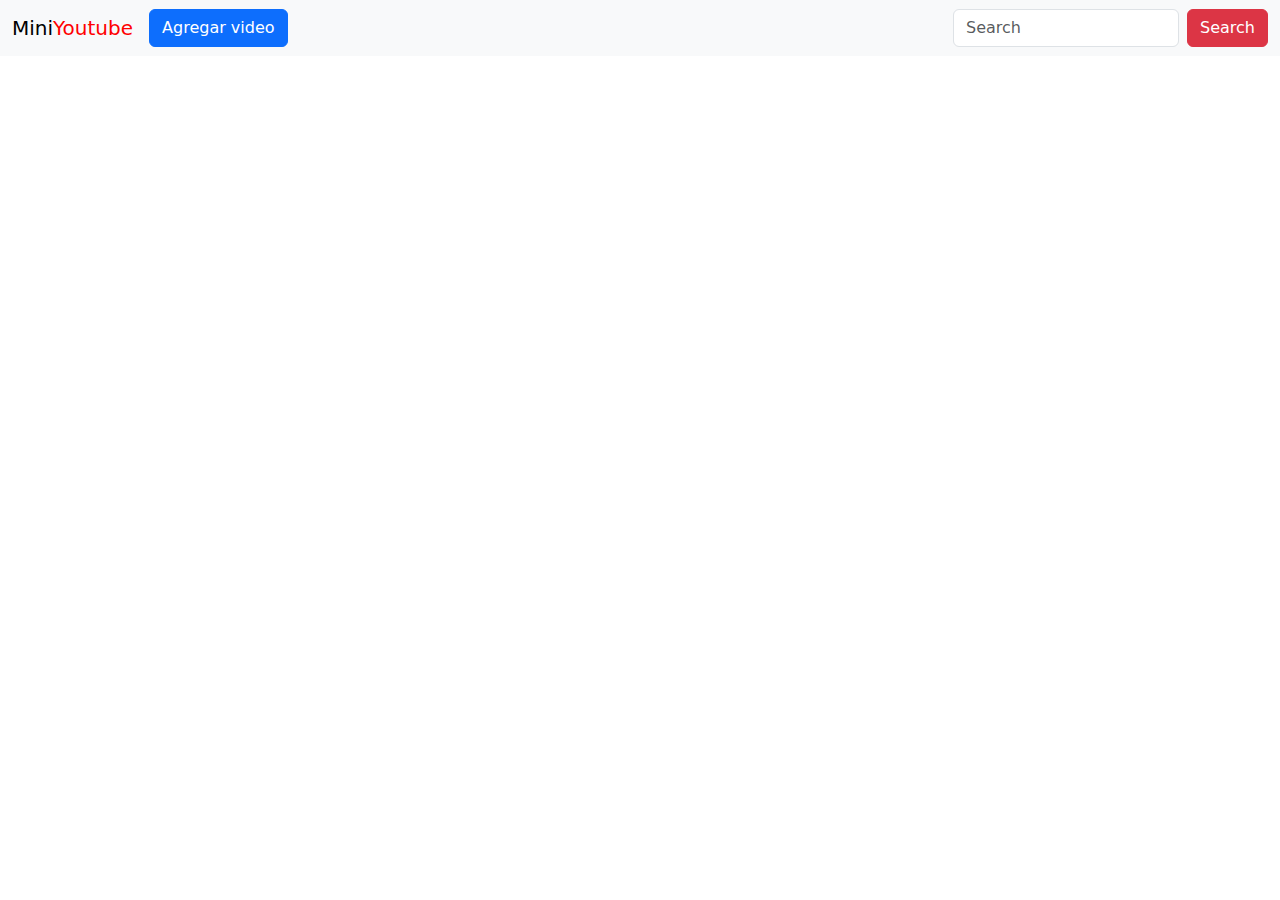
==== Proyecto2Web/index.html @ d54e5c3e "Posible Backend" ====
<!DOCTYPE html>
<html lang="en">
<head>
    <meta charset="UTF-8">
    <meta name="viewport" content="width=device-width, initial-scale=1.0">
    <title>Document</title>
    <link href="https://cdn.jsdelivr.net/npm/bootstrap@5.3.3/dist/css/bootstrap.min.css" rel="stylesheet" integrity="sha384-QWTKZyjpPEjISv5WaRU9OFeRpok6YctnYmDr5pNlyT2bRjXh0JMhjY6hW+ALEwIH" crossorigin="anonymous">
    <link rel="stylesheet" href="styles.css">
</head>
<body>
    <nav class="navbar navbar-expand-lg bg-body-tertiary">
        <div class="container-fluid">
          <a class="navbar-brand" href="#">Mini<span style="color: red;">Youtube</span></a>
          <button class="navbar-toggler" type="button" data-bs-toggle="collapse" data-bs-target="#navbarSupportedContent" aria-controls="navbarSupportedContent" aria-expanded="false" aria-label="Toggle navigation">
            <span class="navbar-toggler-icon"></span>
          </button>
          <div class="collapse navbar-collapse" id="navbarSupportedContent">
            <ul class="navbar-nav me-auto mb-2 mb-lg-0">
              <li class="nav-item">
                <button class="btn btn-primary">Agregar video</button>
              </li>
            </ul>
            <form class="d-flex" role="search">
              <input class="form-control me-2" type="search" placeholder="Search" aria-label="Search">
              <button class="btn btn-danger" type="submit">Search</button>
            </form>
          </div>
        </div>
    </nav>
    <script src="https://cdn.jsdelivr.net/npm/bootstrap@5.3.3/dist/js/bootstrap.bundle.min.js" integrity="sha384-YvpcrYf0tY3lHB60NNkmXc5s9fDVZLESaAA55NDzOxhy9GkcIdslK1eN7N6jIeHz" crossorigin="anonymous"></script>
</body>
</html>
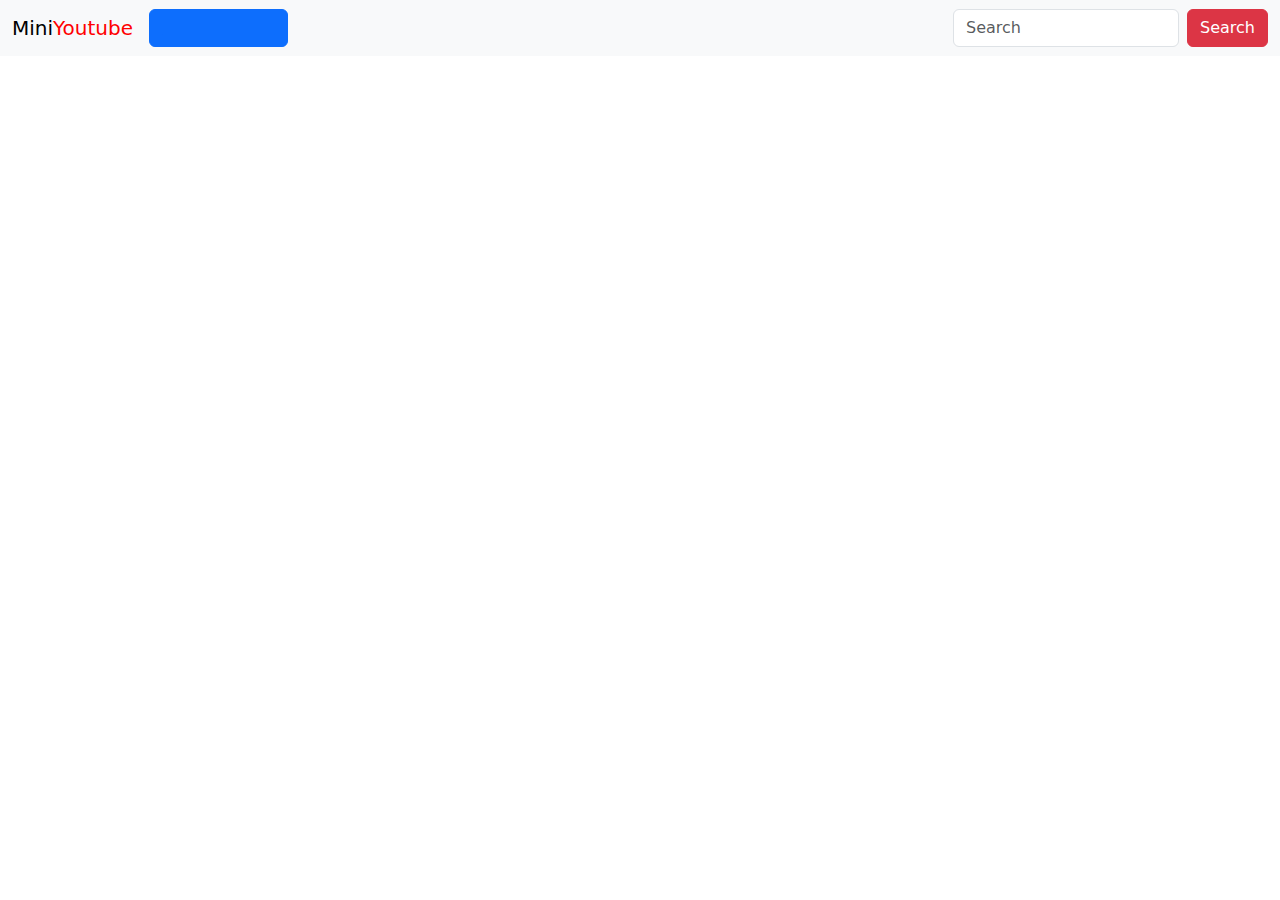
==== commit f2ed23a6: "Guardar videos en el backend" ====
--- a/Proyecto2Web/index.html
+++ b/Proyecto2Web/index.html
@@ -17,7 +17,9 @@
           <div class="collapse navbar-collapse" id="navbarSupportedContent">
             <ul class="navbar-nav me-auto mb-2 mb-lg-0">
               <li class="nav-item">
-                <button class="btn btn-primary">Agregar video</button>
+                <button class="btn btn-primary">
+                  <a href="./createVideo.html">Agregar video</a>
+                </button>
               </li>
             </ul>
             <form class="d-flex" role="search">
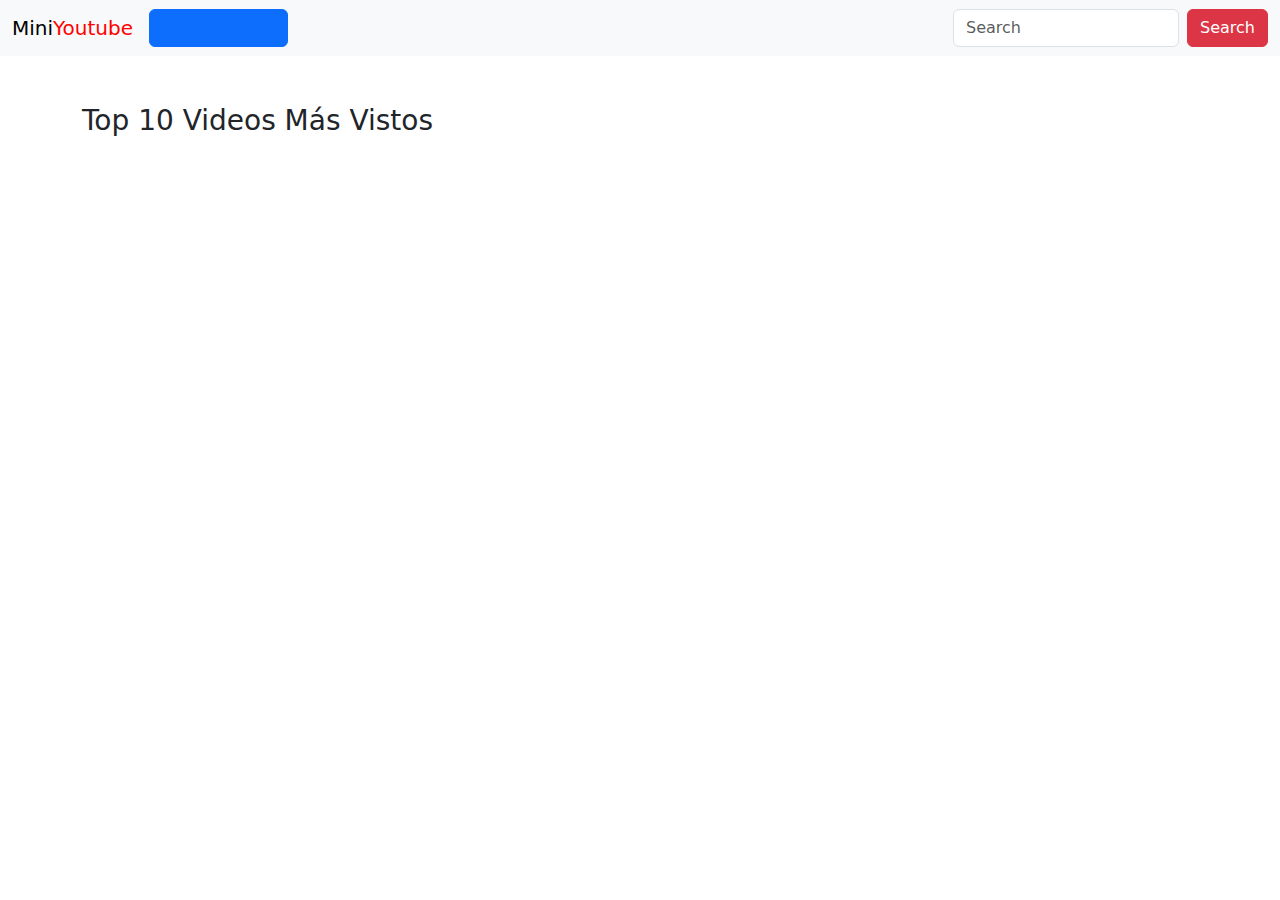
==== commit 67fbd691: "Top 10 videos" ====
--- a/Proyecto2Web/index.html
+++ b/Proyecto2Web/index.html
@@ -6,6 +6,7 @@
     <title>Document</title>
     <link href="https://cdn.jsdelivr.net/npm/bootstrap@5.3.3/dist/css/bootstrap.min.css" rel="stylesheet" integrity="sha384-QWTKZyjpPEjISv5WaRU9OFeRpok6YctnYmDr5pNlyT2bRjXh0JMhjY6hW+ALEwIH" crossorigin="anonymous">
     <link rel="stylesheet" href="styles.css">
+    <script src="script.js"></script>
 </head>
 <body>
     <nav class="navbar navbar-expand-lg bg-body-tertiary">
@@ -29,6 +30,13 @@
           </div>
         </div>
     </nav>
-    <script src="https://cdn.jsdelivr.net/npm/bootstrap@5.3.3/dist/js/bootstrap.bundle.min.js" integrity="sha384-YvpcrYf0tY3lHB60NNkmXc5s9fDVZLESaAA55NDzOxhy9GkcIdslK1eN7N6jIeHz" crossorigin="anonymous"></script>
-</body>
+    <section>
+
+      <div class="container mt-5">
+        <h3>Top 10 Videos Más Vistos</h3>
+        <div id="videoContainer" class="row"></div>
+      </div>
+
+    </section>
+  </body>
 </html>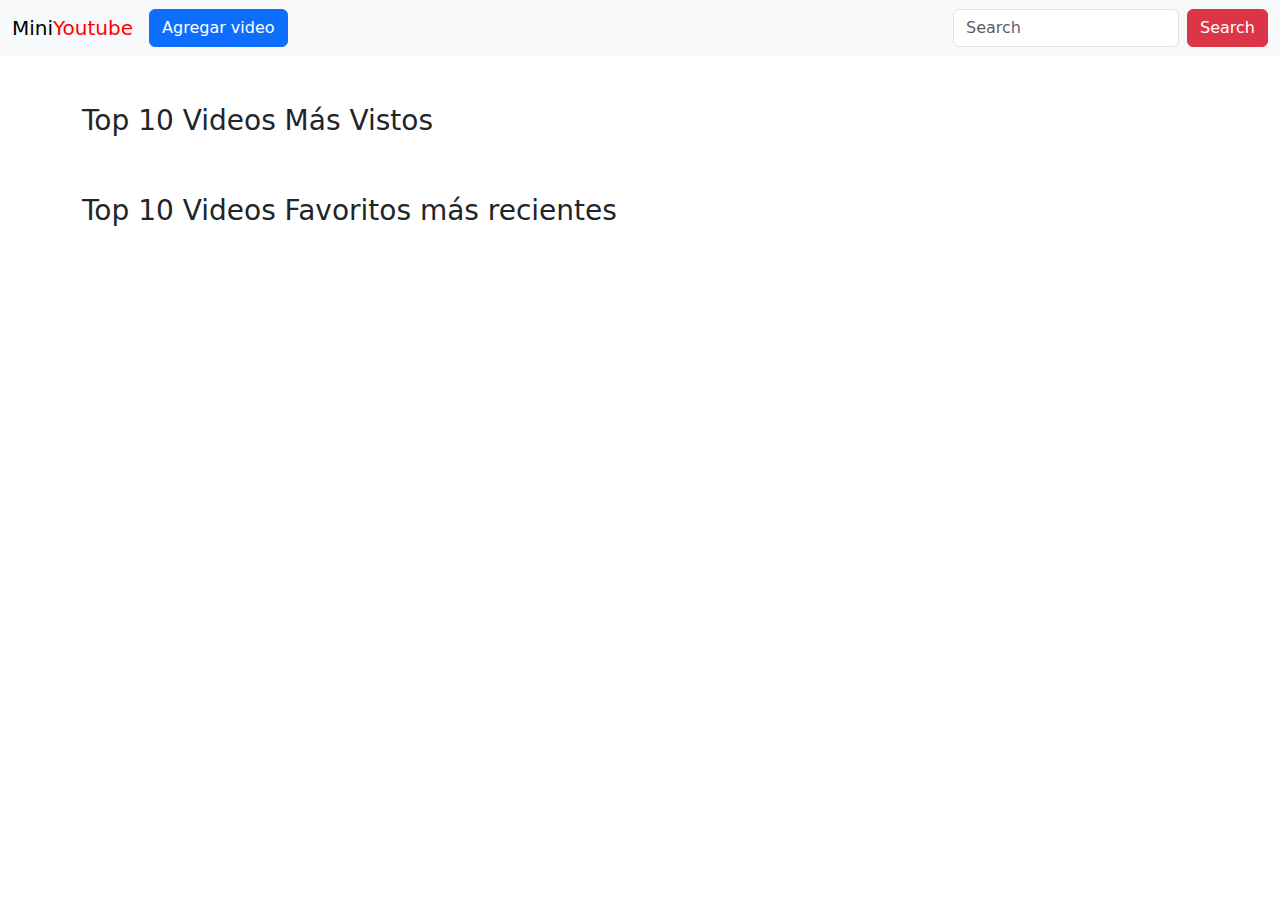
==== commit 1d8d1a53: "changes" ====
--- a/Proyecto2Web/index.html
+++ b/Proyecto2Web/index.html
@@ -9,7 +9,7 @@
     <script src="script.js"></script>
 </head>
 <body>
-    <nav class="navbar navbar-expand-lg bg-body-tertiary">
+      <nav class="navbar navbar-expand-lg bg-body-tertiary">
         <div class="container-fluid">
           <a class="navbar-brand" href="#">Mini<span style="color: red;">Youtube</span></a>
           <button class="navbar-toggler" type="button" data-bs-toggle="collapse" data-bs-target="#navbarSupportedContent" aria-controls="navbarSupportedContent" aria-expanded="false" aria-label="Toggle navigation">
@@ -18,24 +18,32 @@
           <div class="collapse navbar-collapse" id="navbarSupportedContent">
             <ul class="navbar-nav me-auto mb-2 mb-lg-0">
               <li class="nav-item">
-                <button class="btn btn-primary">
-                  <a href="./createVideo.html">Agregar video</a>
+                <button class="btn btn-primary" onclick="deleteSuccess(event)" style="color: white;">
+                  <a href="./createVideo.html" style="color: white !important; text-decoration: none;">Agregar video</a>
                 </button>
               </li>
             </ul>
-            <form class="d-flex" role="search">
-              <input class="form-control me-2" type="search" placeholder="Search" aria-label="Search">
+            <form class="d-flex" role="search" onsubmit="handleSearch(event)">
+              <input class="form-control me-2" id="searchInput" type="search" placeholder="Search" aria-label="Search">
               <button class="btn btn-danger" type="submit">Search</button>
             </form>
           </div>
         </div>
     </nav>
+
     <section>
-
       <div class="container mt-5">
         <h3>Top 10 Videos Más Vistos</h3>
         <div id="videoContainer" class="row"></div>
       </div>
+    </section>
+
+    <section>
+      <div class="container mt-5">
+        <h3>Top 10 Videos Favoritos más recientes</h3>
+        <div id="videoFavorite" class="row"></div>
+      </div>
+    </section>
 
     </section>
   </body>
